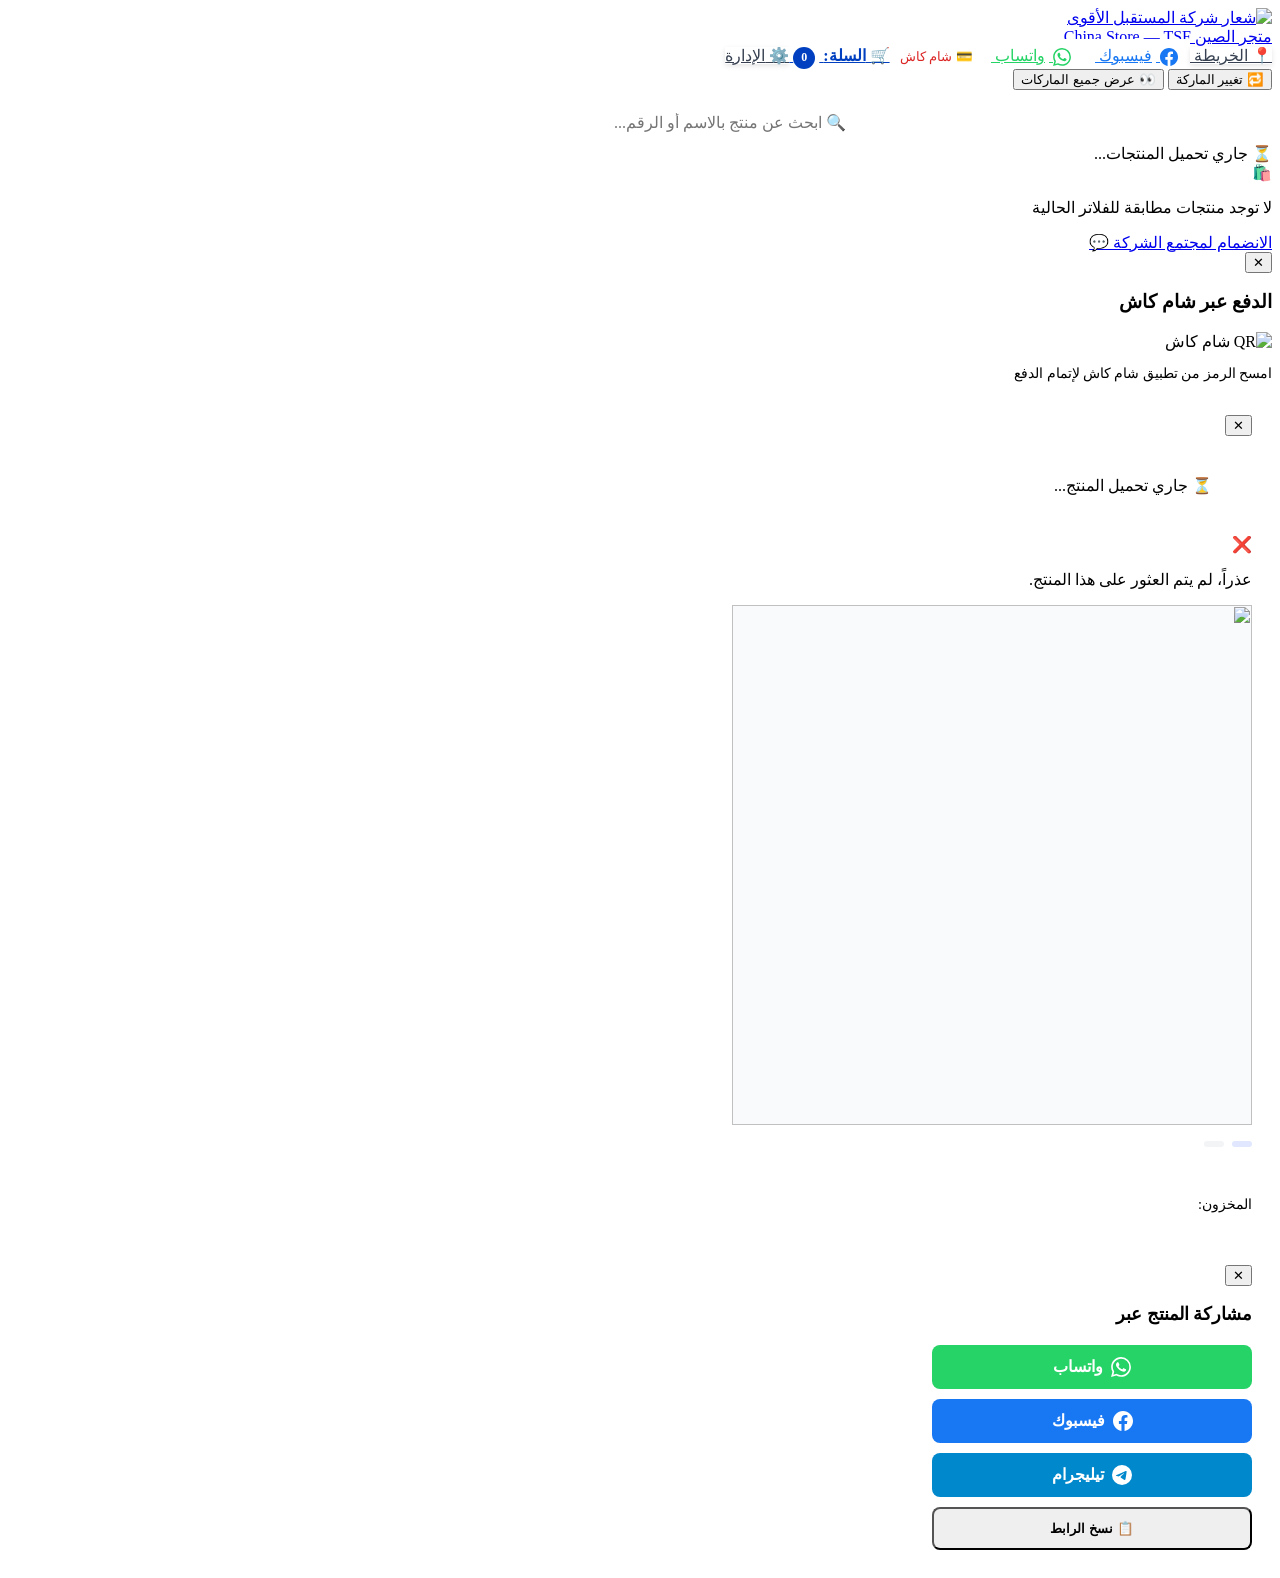
==== public/index.html @ 42373938 "النسخة الأولى من متجر الصين - شركة المستقبل الأقوى" ====
﻿<!DOCTYPE html>
<html lang="ar" dir="rtl">
<head>
  <meta charset="UTF-8">
  <meta name="viewport" content="width=device-width, initial-scale=1.0">
  <title>متجر الصين | شركة المستقبل الأقوى</title>
  <meta name="description" content="متجر شركة المستقبل الأقوى - The Stronger Future">
  <link rel="icon" type="image/png" href="/images/logo.png">
  <link rel="stylesheet" href="/css/style.css">
</head>
<body>

  <!-- ============ HEADER ============ -->
  <header class="site-header">
    <div class="container header-inner">

      <!-- الشعار + الاسم (يمين) -->
      <a href="/" class="brand">
        <img src="/images/logo.png" alt="شعار شركة المستقبل الأقوى" class="brand-logo">
        <div class="brand-text">
          <span class="ar">متجر الصين</span>
          <span class="en">China Store — TSF</span>
        </div>
      </a>

      <!-- أزرار (يسار) -->
      <div class="header-actions">
        <!-- الخريطة -->
        <a href="https://maps.app.goo.gl/nTBFPDyxwDL12Dz1A" target="_blank" rel="noopener" class="icon-btn" style="background: #fff; color: #374151; border: none; box-shadow: 0 2px 5px rgba(0,0,0,0.1);">
          📍 <span>الخريطة</span>
        </a>
        
        <!-- فيسبوك -->
        <a href="https://www.facebook.com/tsf.co" target="_blank" rel="noopener" class="icon-btn" style="background: #fff; color: #1877F2; padding: 8px 12px;">
          <svg width="18" height="18" viewBox="0 0 24 24" fill="currentColor" style="vertical-align: middle;"><path d="M24 12.073c0-6.627-5.373-12-12-12s-12 5.373-12 12c0 5.99 4.388 10.954 10.125 11.854v-8.385H7.078v-3.469h3.047V9.43c0-3.007 1.792-4.669 4.533-4.669 1.312 0 2.686.235 2.686.235v2.953H15.83c-1.491 0-1.956.925-1.956 1.874v2.25h3.328l-.532 3.469h-2.796v8.385C19.612 23.027 24 18.062 24 12.073z"/></svg>
          <span style="margin-right: 4px;">فيسبوك</span>
        </a>

        <!-- واتساب -->
        <a href="https://chat.whatsapp.com/KZf6brYjicuGDrqIsiV7Ft" target="_blank" rel="noopener" class="icon-btn" style="background: #fff; color: #25D366; padding: 8px 12px;">
          <svg width="18" height="18" viewBox="0 0 24 24" fill="currentColor" style="vertical-align: middle;"><path d="M17.472 14.382c-.297-.149-1.758-.867-2.03-.967-.273-.099-.471-.148-.67.15-.197.297-.767.966-.94 1.164-.173.199-.347.223-.644.075-.297-.15-1.255-.463-2.39-1.475-.883-.788-1.48-1.761-1.653-2.059-.173-.297-.018-.458.13-.606.134-.133.298-.347.446-.52.149-.174.198-.298.298-.497.099-.198.05-.371-.025-.52-.075-.149-.669-1.612-.916-2.207-.242-.579-.487-.5-.669-.51a12.8 12.8 0 0 0-.57-.01c-.198 0-.52.074-.792.372-.272.297-1.04 1.016-1.04 2.479 0 1.462 1.065 2.875 1.213 3.074.149.198 2.096 3.2 5.077 4.487.709.306 1.262.489 1.694.625.712.227 1.36.195 1.871.118.571-.085 1.758-.719 2.006-1.413.248-.694.248-1.289.173-1.413-.074-.124-.272-.198-.57-.347m-5.421 7.403h-.004a9.87 9.87 0 0 1-5.031-1.378l-.361-.214-3.741.982.998-3.648-.235-.374a9.86 9.86 0 0 1-1.51-5.26c.001-5.45 4.436-9.884 9.888-9.884 2.64 0 5.122 1.03 6.988 2.898a9.825 9.825 0 0 1 2.893 6.994c-.003 5.45-4.437 9.884-9.885 9.884m8.413-18.297A11.815 11.815 0 0 0 12.05 0C5.495 0 .16 5.335.157 11.892c0 2.096.547 4.142 1.588 5.945L.057 24l6.305-1.654a11.882 11.882 0 0 0 5.683 1.448h.005c6.554 0 11.89-5.335 11.893-11.893a11.821 11.821 0 0 0-3.48-8.413Z"/></svg>
          <span style="margin-right: 4px;">واتساب</span>
        </a>

        <!-- شام كاش -->
        <button class="icon-btn" id="shamCashBtn" style="background: #fff; color: #dc2626; border: none;">
          💳 <span>شام كاش</span>
        </button>

        <!-- الإدارة -->
        <a href="/cart.html" class="icon-btn" id="cartBtn" style="background: #fff; color: #0040C0; border: none; font-weight: 700;">
          🛒 <span>السلة:</span>
          <span class="cart-badge" id="cartBadge" style="background: #0040C0; color: #fff; border-radius: 50%; width: 22px; height: 22px; display: inline-flex; align-items: center; justify-content: center; font-size: 0.75rem; margin-right: 4px;">0</span>
        </a>

        <!-- السلة -->
        <a href="/admin.html" class="icon-btn" style="background: #fff; color: #374151; border: none; box-shadow: 0 2px 5px rgba(0,0,0,0.1);">
          ⚙️ <span>الإدارة</span>
        </a>
      </div>
    </div>
  </header>

  <!-- ============ BRAND SELECTOR ============ -->
  <section class="brand-selector" id="brandSelector">
    <div class="container">
      <div class="selector-actions">
        <button class="btn-outline" id="changeBrandBtn">🔁 تغيير الماركة</button>
        <button class="btn-primary" id="showAllBtn">👀 عرض جميع الماركات</button>
      </div>
      <div class="brand-buttons" id="brandButtons">
        <!-- تُملأ بـ JS -->
      </div>
    </div>
  </section>

  <!-- ============ CATEGORY BAR ============ -->
  <nav class="category-bar" id="categoryBar">
    <div class="container" id="categoryChips">
      <!-- تُملأ بـ JS -->
    </div>
  </nav>

  <!-- ============ PRODUCTS ============ -->
    <!-- ============ SEARCH BAR ============ -->
  <div class="container" style="padding-top: 12px;">
    <div style="position: relative; max-width: 500px; margin: 0 auto;">
      <input 
        type="text" 
        id="searchInput" 
        placeholder="🔍 ابحث عن منتج بالاسم أو الرقم..." 
        style="
          width: 100%;
          padding: 12px 44px 12px 44px;
          border: 2px solid var(--border);
          border-radius: 999px;
          font-size: 1rem;
          font-family: inherit;
          transition: all 0.2s;
          background: #fff;
        "
      >
      <button 
        id="clearSearchBtn" 
        style="
          position: absolute;
          left: 8px;
          top: 50%;
          transform: translateY(-50%);
          width: 32px;
          height: 32px;
          border-radius: 50%;
          background: #f3f4f6;
          color: var(--text-muted);
          display: none;
          align-items: center;
          justify-content: center;
          font-size: 1rem;
        "
        title="مسح البحث"
      >✕</button>
    </div>
  </div>
<main class="container">
    <div id="loadingState" class="loading">⏳ جاري تحميل المنتجات...</div>
    <div id="emptyState" class="empty-state hidden">
      <div class="emoji">🛍️</div>
      <p>لا توجد منتجات مطابقة للفلاتر الحالية</p>
    </div>
    <div class="products-grid" id="productsGrid">
      <!-- تُملأ بـ JS -->
    </div>
  </main>

  <!-- ============ FLOATING WHATSAPP ============ -->
  <a href="https://chat.whatsapp.com/KZf6brYjicuGDrqIsiV7Ft" target="_blank" rel="noopener" class="floating-whatsapp">
    <span class="wa-tooltip">الانضمام لمجتمع الشركة</span>
    💬
  </a>

  <!-- ============ SHAM CASH MODAL ============ -->
  <div class="modal-overlay hidden" id="shamCashModal">
    <div class="modal-content">
      <button class="modal-close" id="closeShamCash">✕</button>
      <h3>الدفع عبر شام كاش</h3>
      <img src="/images/sham-cash-qr.png" alt="QR شام كاش">
      <p style="color: var(--text-muted); font-size: 0.85rem;">امسح الرمز من تطبيق شام كاش لإتمام الدفع</p>
    </div>
  </div>

  <!-- ============ SCRIPTS ============ -->
  
  <!-- ============ PRODUCT MODAL ============ -->
  <div class="modal-overlay hidden" id="productModal">
    <div class="modal-content product-modal-content">
      <button class="modal-close" id="closeProductModal" style="z-index: 10;">✕</button>
      
      <div id="pmLoading" class="loading" style="padding: 40px;">⏳ جاري تحميل المنتج...</div>
      <div id="pmError" class="empty-state hidden">
        <div class="emoji">❌</div>
        <p>عذراً، لم يتم العثور على هذا المنتج.</p>
      </div>
      
      <div id="pmContent" class="hidden" style="display: flex; flex-direction: column; gap: 16px; text-align: right;">
        <div class="pm-image-wrap">
          <span class="product-id-badge" id="pmId" style="top: 8px; right: 8px;"></span>
          <img id="pmImg" src="" alt="">
        </div>
        
        <div>
          <div class="meta-row" style="margin-bottom: 8px;">
            <span class="badge" id="pmBrand"></span>
            <span class="badge" id="pmCategory" style="background:#f3f4f6; color:#333;"></span>
          </div>
          <h2 id="pmName" style="color: var(--primary); font-size: 1.3rem; line-height: 1.3;"></h2>
        </div>
        
        <div class="price-large" id="pmPrice" style="font-size: 1.6rem;"></div>
        
        <div style="color:var(--text-muted); font-size: 0.9rem;">
          المخزون: <strong id="pmStock"></strong>
        </div>

        <div style="border-top:1px solid var(--border); padding-top:16px;">
          <p style="margin-bottom: 8px; font-weight:700; font-size: 0.9rem;">الكمية المطلوبة:</p>
          <div class="qty-control">
            <button class="qty-btn" id="pmBtnMinus">−</button>
            <input type="range" class="qty-slider" id="pmQtySlider" min="1" value="1">
            <span class="qty-value" id="pmQtyVal">1</span>
            <button class="qty-btn" id="pmBtnPlus">+</button>
          </div>
        </div>

        <div style="display:flex; gap:8px; margin-top: 8px;">
          <button class="btn-primary" id="pmAddToCart" style="flex:1; padding:14px; font-size:1rem;">🛒 أضف للسلة</button>
          <button class="btn-icon-small share" id="pmShareBtn" style="width:50px; height:auto;">🔗</button>
          <button class="btn-icon-small trash" id="pmTrashBtn" style="width:50px; height:auto; color:var(--danger);" title="حذف من السلة">🗑️</button>
          
          
        </div>
      </div>
    </div>
  </div>

  <style>
    .product-modal-content {
      max-width: 520px;
      max-height: 90vh;
      overflow-y: auto;
      padding: 20px;
    }
    .pm-image-wrap {
      position: relative;
      width: 100%;
      aspect-ratio: 1/1;
      background: #f9fafb;
      border-radius: var(--radius-sm);
      overflow: hidden;
      display: flex;
      align-items: center;
      justify-content: center;
    }
    .pm-image-wrap img { width: 100%; height: 100%; object-fit: contain; }
    .pm-image-wrap .product-placeholder { font-size: 4rem; }
    .meta-row { display: flex; gap: 8px; flex-wrap: wrap; }
    .badge { background: #e0e7ff; color: var(--primary); padding: 3px 10px; border-radius: 999px; font-weight: 700; font-size: 0.75rem; }
  </style>
  <script src="/js/main.js"></script>
  <!-- ============ SHARE MENU ============ -->
  <div class="modal-overlay hidden" id="shareModal" style="z-index: 300;">
    <div class="modal-content" style="max-width: 320px; padding: 20px;">
      <button class="modal-close" id="closeShareModal" onclick="document.getElementById('shareModal').classList.add('hidden')">✕</button>
      <h3 style="color: var(--primary); margin-bottom: 20px; font-size: 1.1rem;">مشاركة المنتج عبر</h3>
      <div style="display: flex; flex-direction: column; gap: 10px;">
        <a href="#" id="shareWa" target="_blank" class="btn-primary" style="background: #25D366; color: #fff; text-decoration: none; padding: 12px; border-radius: 8px; font-weight: 700; display: flex; align-items: center; justify-content: center; gap: 8px;">
          <svg width="20" height="20" viewBox="0 0 24 24" fill="currentColor"><path d="M17.472 14.382c-.297-.149-1.758-.867-2.03-.967-.273-.099-.471-.148-.67.15-.197.297-.767.966-.94 1.164-.173.199-.347.223-.644.075-.297-.15-1.255-.463-2.39-1.475-.883-.788-1.48-1.761-1.653-2.059-.173-.297-.018-.458.13-.606.134-.133.298-.347.446-.52.149-.174.198-.298.298-.497.099-.198.05-.371-.025-.52-.075-.149-.669-1.612-.916-2.207-.242-.579-.487-.5-.669-.51a12.8 12.8 0 0 0-.57-.01c-.198 0-.52.074-.792.372-.272.297-1.04 1.016-1.04 2.479 0 1.462 1.065 2.875 1.213 3.074.149.198 2.096 3.2 5.077 4.487.709.306 1.262.489 1.694.625.712.227 1.36.195 1.871.118.571-.085 1.758-.719 2.006-1.413.248-.694.248-1.289.173-1.413-.074-.124-.272-.198-.57-.347m-5.421 7.403h-.004a9.87 9.87 0 0 1-5.031-1.378l-.361-.214-3.741.982.998-3.648-.235-.374a9.86 9.86 0 0 1-1.51-5.26c.001-5.45 4.436-9.884 9.888-9.884 2.64 0 5.122 1.03 6.988 2.898a9.825 9.825 0 0 1 2.893 6.994c-.003 5.45-4.437 9.884-9.885 9.884m8.413-18.297A11.815 11.815 0 0 0 12.05 0C5.495 0 .16 5.335.157 11.892c0 2.096.547 4.142 1.588 5.945L.057 24l6.305-1.654a11.882 11.882 0 0 0 5.683 1.448h.005c6.554 0 11.89-5.335 11.893-11.893a11.821 11.821 0 0 0-3.48-8.413Z"/></svg>
          واتساب
        </a>
        <a href="#" id="shareFb" target="_blank" class="btn-primary" style="background: #1877F2; color: #fff; text-decoration: none; padding: 12px; border-radius: 8px; font-weight: 700; display: flex; align-items: center; justify-content: center; gap: 8px;">
          <svg width="20" height="20" viewBox="0 0 24 24" fill="currentColor"><path d="M24 12.073c0-6.627-5.373-12-12-12s-12 5.373-12 12c0 5.99 4.388 10.954 10.125 11.854v-8.385H7.078v-3.469h3.047V9.43c0-3.007 1.792-4.669 4.533-4.669 1.312 0 2.686.235 2.686.235v2.953H15.83c-1.491 0-1.956.925-1.956 1.874v2.25h3.328l-.532 3.469h-2.796v8.385C19.612 23.027 24 18.062 24 12.073z"/></svg>
          فيسبوك
        </a>
        <a href="#" id="shareTg" target="_blank" class="btn-primary" style="background: #0088cc; color: #fff; text-decoration: none; padding: 12px; border-radius: 8px; font-weight: 700; display: flex; align-items: center; justify-content: center; gap: 8px;">
          <svg width="20" height="20" viewBox="0 0 24 24" fill="currentColor"><path d="M11.944 0A12 12 0 0 0 0 12a12 12 0 0 0 12 12 12 12 0 0 0 12-12A12 12 0 0 0 12 0a12 12 0 0 0-.056 0zm4.962 7.224c.1-.002.321.023.465.14a.506.506 0 0 1 .171.325c.016.093.036.306.02.472-.18 1.898-.962 6.502-1.36 8.627-.168.9-.499 1.201-.82 1.23-.696.065-1.225-.46-1.9-.902-1.056-.693-1.653-1.124-2.678-1.8-1.185-.78-.417-1.21.258-1.91.177-.184 3.247-2.977 3.307-3.23.007-.032.014-.15-.056-.212s-.174-.041-.249-.024c-.106.024-1.793 1.14-5.061 3.345-.48.33-.913.49-1.302.48-.428-.008-1.252-.241-1.865-.44-.752-.245-1.349-.374-1.297-.789.027-.216.325-.437.893-.663 3.498-1.524 5.83-2.529 6.998-3.014 3.332-1.386 4.025-1.627 4.476-1.635z"/></svg>
          تيليجرام
        </a>
        <button id="shareCopy" class="btn-outline" style="padding: 12px; border-radius: 8px; font-weight: 700; width: 100%;">
          📋 نسخ الرابط
        </button>
      </div>
    </div>
  </div>
</body>
</html>
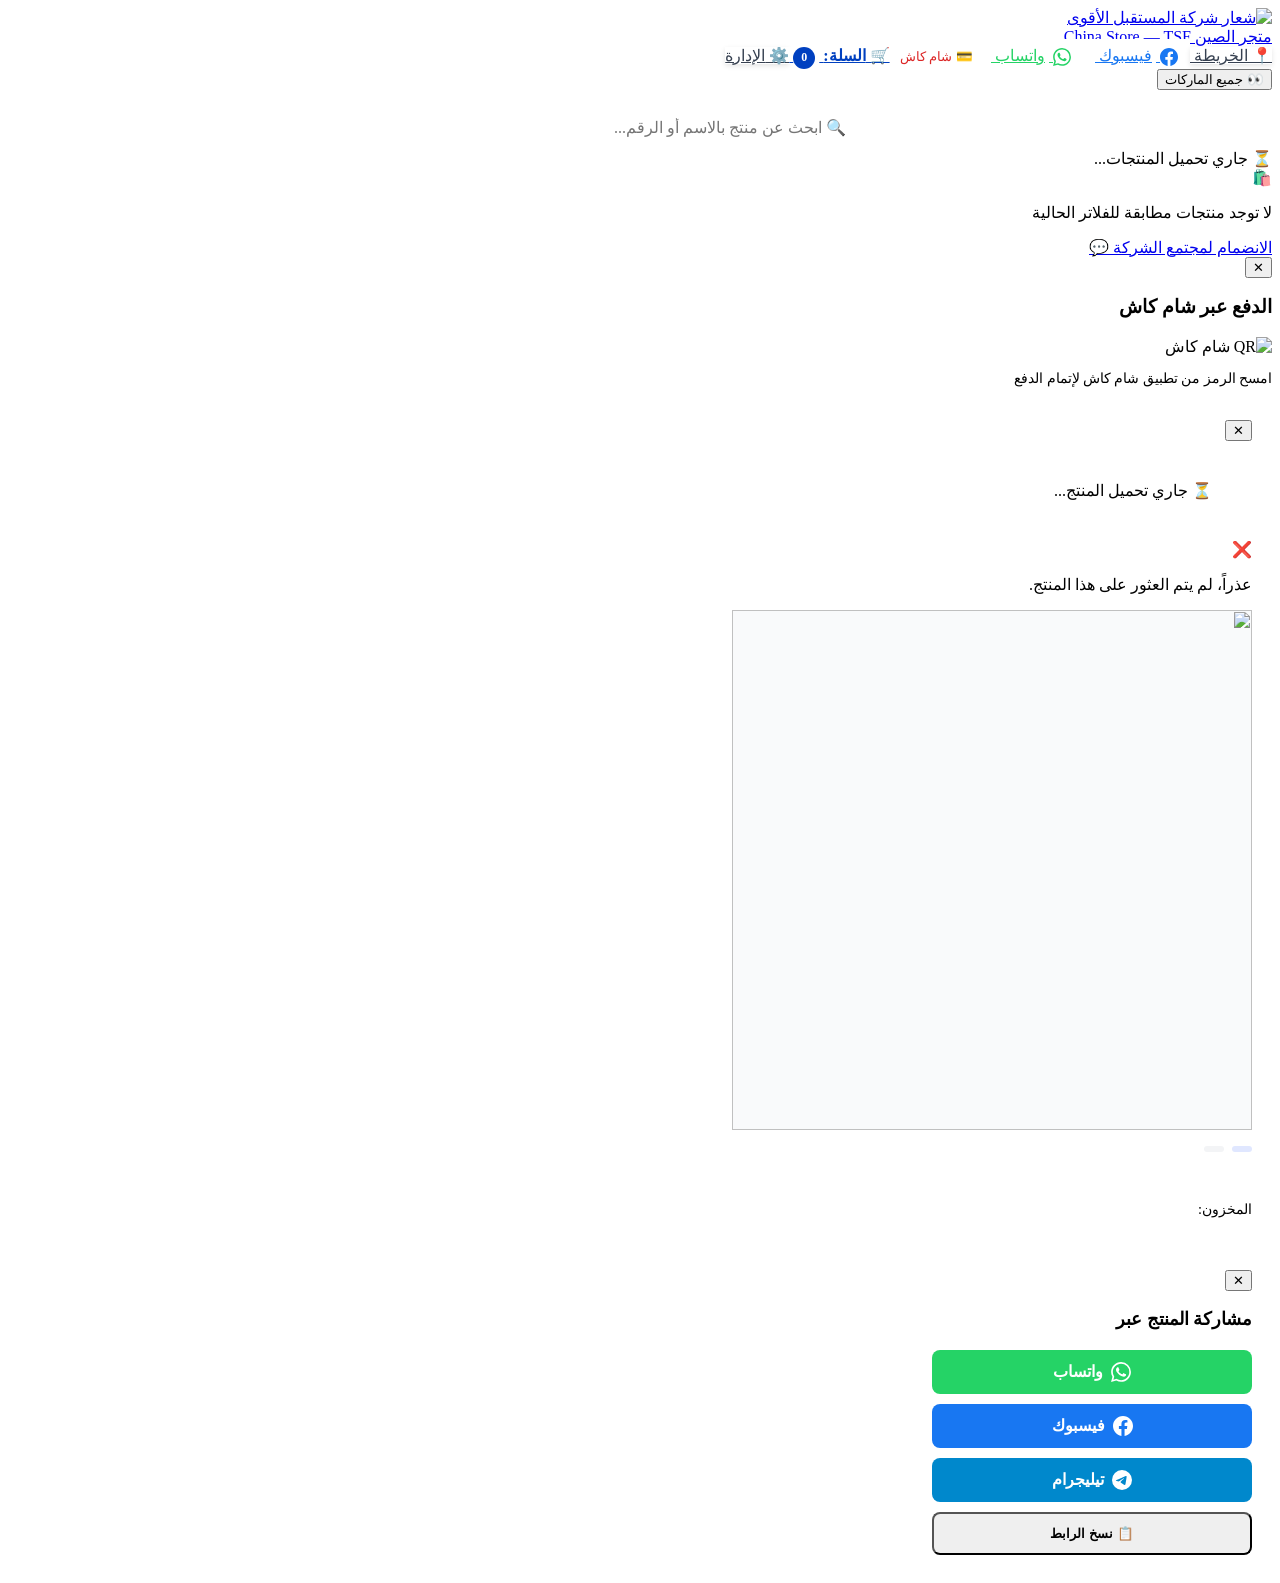
==== commit 2ce015d8: "feat: single line brand selector, remove change brand btn" ====
--- a/public/index.html
+++ b/public/index.html
@@ -64,9 +64,9 @@
   <!-- ============ BRAND SELECTOR ============ -->
   <section class="brand-selector" id="brandSelector">
     <div class="container">
-      <div class="selector-actions">
-        <button class="btn-outline" id="changeBrandBtn">🔁 تغيير الماركة</button>
-        <button class="btn-primary" id="showAllBtn">👀 عرض جميع الماركات</button>
+      <div class="selector-actions" style="display: flex; flex-wrap: nowrap; overflow-x: auto; gap: 10px; align-items: center; justify-content: flex-start; padding-bottom: 5px;">
+        
+        <button class="btn-primary" id="showAllBtn">👀 جميع الماركات</button>
       </div>
       <div class="brand-buttons" id="brandButtons">
         <!-- تُملأ بـ JS -->
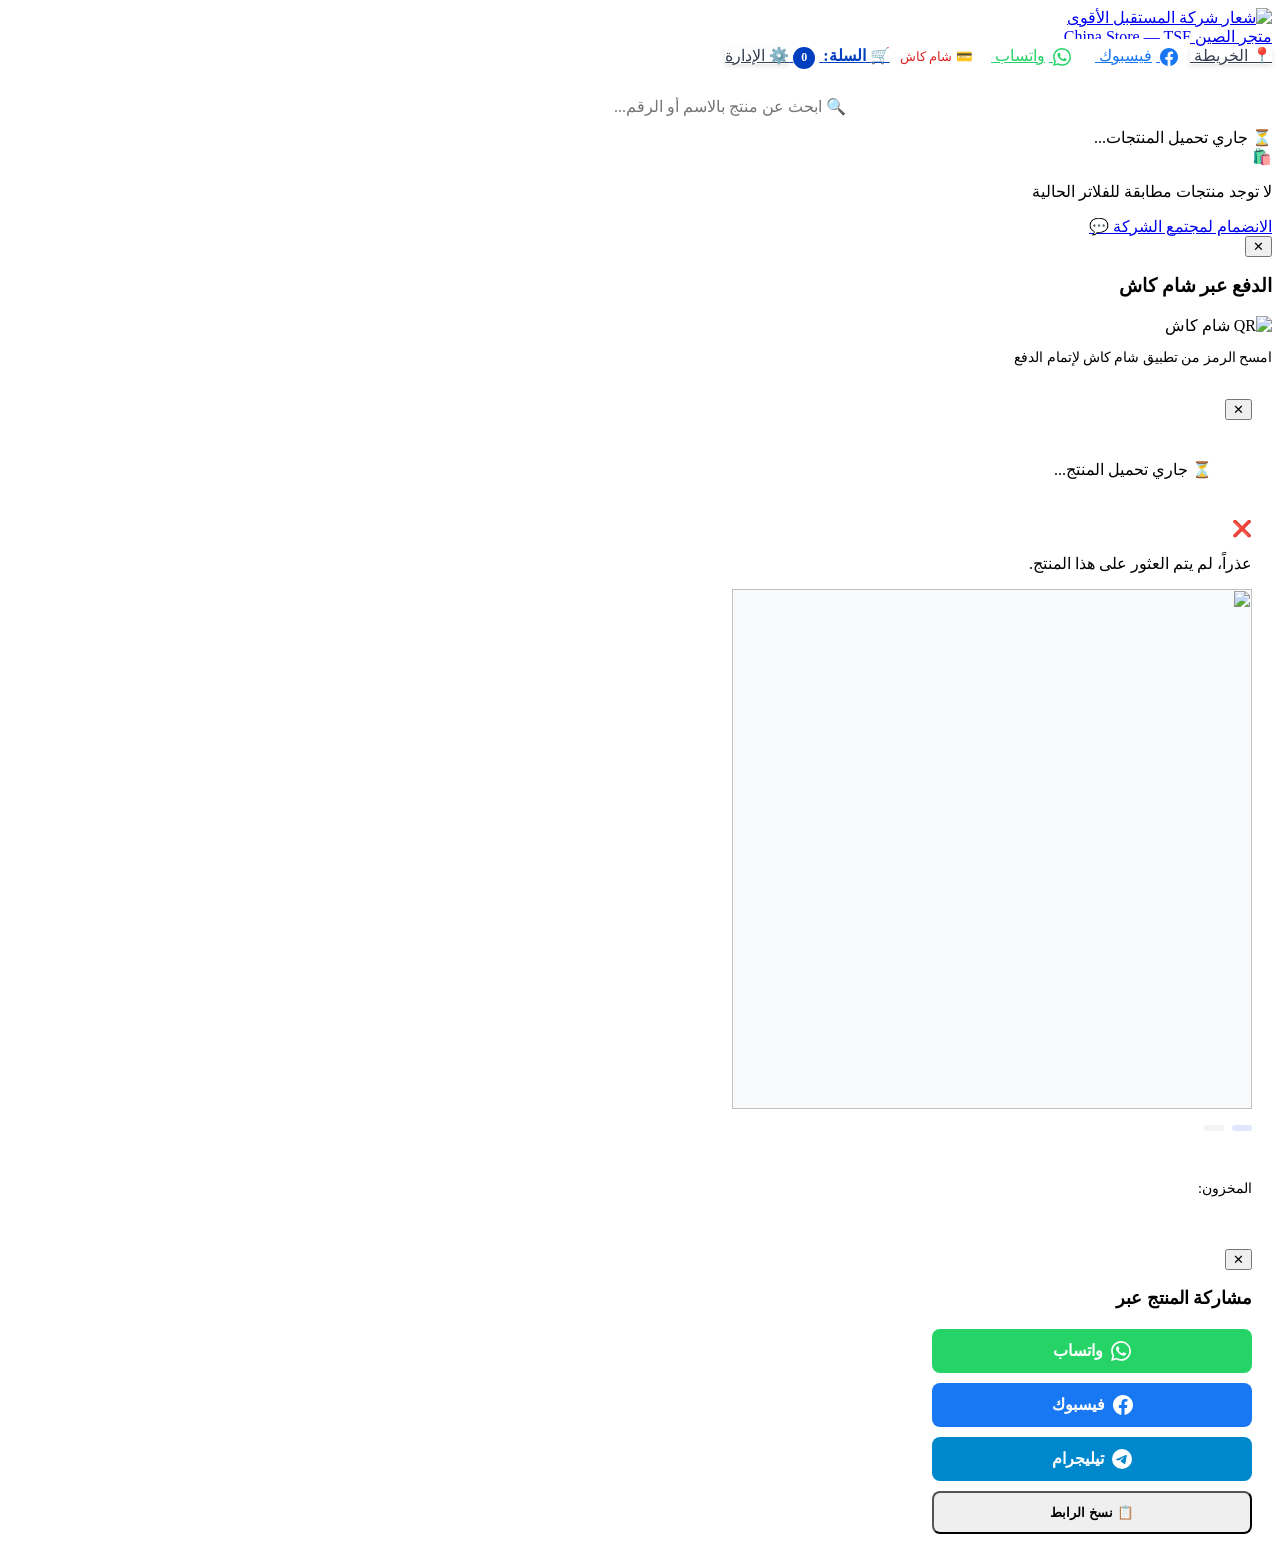
==== commit e6dd72ca: "fix: group showAll button with brand chips in one row" ====
--- a/public/index.html
+++ b/public/index.html
@@ -66,7 +66,7 @@
     <div class="container">
       <div class="selector-actions" style="display: flex; flex-wrap: nowrap; overflow-x: auto; gap: 10px; align-items: center; justify-content: flex-start; padding-bottom: 5px;">
         
-        <button class="btn-primary" id="showAllBtn">👀 جميع الماركات</button>
+        
       </div>
       <div class="brand-buttons" id="brandButtons">
         <!-- تُملأ بـ JS -->
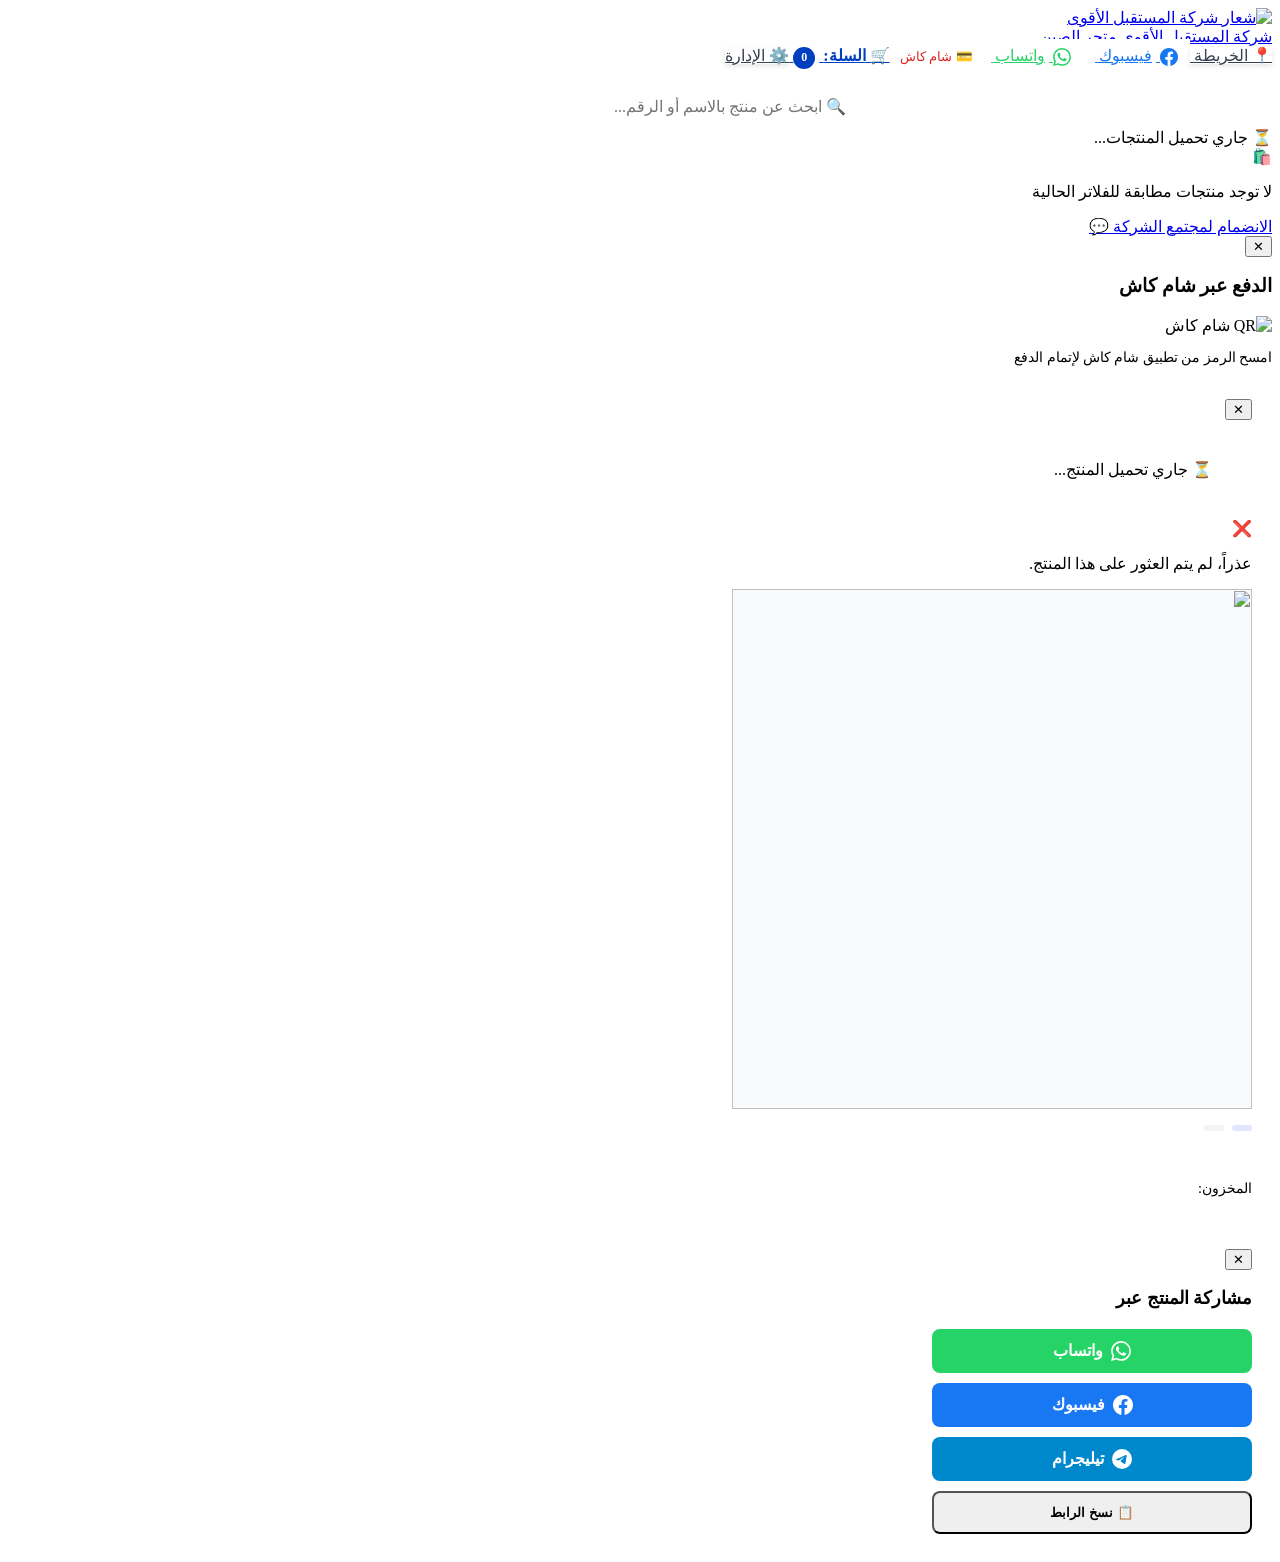
==== commit 36e4fdce: "style: swap header titles (company name first, store name second)" ====
--- a/public/index.html
+++ b/public/index.html
@@ -18,15 +18,15 @@
       <a href="/" class="brand">
         <img src="/images/logo.png" alt="شعار شركة المستقبل الأقوى" class="brand-logo">
         <div class="brand-text">
-          <span class="ar">متجر الصين</span>
-          <span class="en">China Store — TSF</span>
+          <span class="ar">شركة المستقبل الأقوى</span>
+          <span class="en">متجر الصين</span>
         </div>
       </a>
 
       <!-- أزرار (يسار) -->
       <div class="header-actions">
         <!-- الخريطة -->
-        <a href="https://maps.app.goo.gl/nTBFPDyxwDL12Dz1A" target="_blank" rel="noopener" class="icon-btn" style="background: #fff; color: #374151; border: none; box-shadow: 0 2px 5px rgba(0,0,0,0.1);">
+        <a href="https://maps.app.goo.gl/EZ3p8wQMnWsoLa227" target="_blank" rel="noopener" class="icon-btn" style="background: #fff; color: #374151; border: none; box-shadow: 0 2px 5px rgba(0,0,0,0.1);">
           📍 <span>الخريطة</span>
         </a>
         
@@ -37,7 +37,7 @@
         </a>
 
         <!-- واتساب -->
-        <a href="https://chat.whatsapp.com/KZf6brYjicuGDrqIsiV7Ft" target="_blank" rel="noopener" class="icon-btn" style="background: #fff; color: #25D366; padding: 8px 12px;">
+        <a href="https://wa.me/963956410417" target="_blank" rel="noopener" class="icon-btn whatsapp" style="background: #fff; color: #25D366; padding: 8px 12px;">
           <svg width="18" height="18" viewBox="0 0 24 24" fill="currentColor" style="vertical-align: middle;"><path d="M17.472 14.382c-.297-.149-1.758-.867-2.03-.967-.273-.099-.471-.148-.67.15-.197.297-.767.966-.94 1.164-.173.199-.347.223-.644.075-.297-.15-1.255-.463-2.39-1.475-.883-.788-1.48-1.761-1.653-2.059-.173-.297-.018-.458.13-.606.134-.133.298-.347.446-.52.149-.174.198-.298.298-.497.099-.198.05-.371-.025-.52-.075-.149-.669-1.612-.916-2.207-.242-.579-.487-.5-.669-.51a12.8 12.8 0 0 0-.57-.01c-.198 0-.52.074-.792.372-.272.297-1.04 1.016-1.04 2.479 0 1.462 1.065 2.875 1.213 3.074.149.198 2.096 3.2 5.077 4.487.709.306 1.262.489 1.694.625.712.227 1.36.195 1.871.118.571-.085 1.758-.719 2.006-1.413.248-.694.248-1.289.173-1.413-.074-.124-.272-.198-.57-.347m-5.421 7.403h-.004a9.87 9.87 0 0 1-5.031-1.378l-.361-.214-3.741.982.998-3.648-.235-.374a9.86 9.86 0 0 1-1.51-5.26c.001-5.45 4.436-9.884 9.888-9.884 2.64 0 5.122 1.03 6.988 2.898a9.825 9.825 0 0 1 2.893 6.994c-.003 5.45-4.437 9.884-9.885 9.884m8.413-18.297A11.815 11.815 0 0 0 12.05 0C5.495 0 .16 5.335.157 11.892c0 2.096.547 4.142 1.588 5.945L.057 24l6.305-1.654a11.882 11.882 0 0 0 5.683 1.448h.005c6.554 0 11.89-5.335 11.893-11.893a11.821 11.821 0 0 0-3.48-8.413Z"/></svg>
           <span style="margin-right: 4px;">واتساب</span>
         </a>
